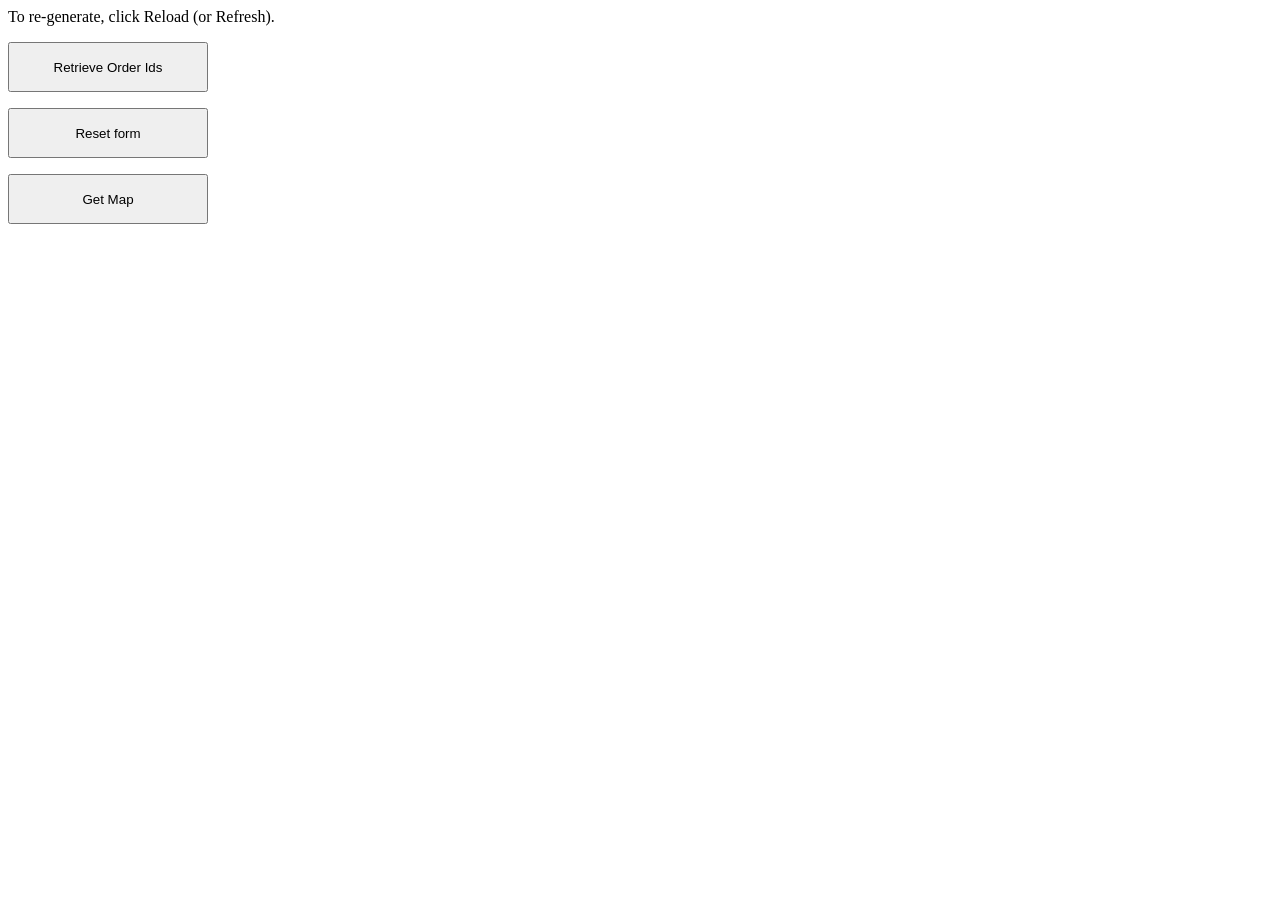
==== HelloGap/assets/www/index.html @ 18a4e0f0 "Update html" ====
<!DOCTYPE html PUBLIC "-//W3C//DTD HTML 4.01 Transitional//EN"><html>	<head>		<link rel="stylesheet" type="text/css" href="style.css">		<title>Retrieving table data</title>		<script type="text/javascript">			function GetIds(Arg) {				xmlhttp = null;				if (window.XMLHttpRequest) {					xmlhttp = new XMLHttpRequest()				} else if (window.ActiveXObject) {					xmlhttp = new ActiveXObject("Microsoft.XMLHTTP")				}				if (xmlhttp != null) {					xmlhttp.onreadystatechange = onStateChangeIds;					var Url = "http://projects.reviewjournal.com/data/index8.php";					xmlhttp.open("GET", Url, true);					xmlhttp.overrideMimeType('application/json');					xmlhttp.send(null);				} else {					alert("The XMLHttpRequest not supported");				}			}			function onStateChangeIds() {				if (xmlhttp.readyState == 4 && xmlhttp.status == 200) {					var body = document.getElementsByTagName("body")[0];					// creates a <table> element and a <tbody> element					var tbl = document.createElement("table");					//window.onload = function() { example4();					var tblBody = document.createElement("tbody");					var jsonResponse = JSON.parse(xmlhttp.responseText);					var entry = jsonResponse.top;					// creating all cells					for (var j = 0; j < entry.length; j++) {						// creates a table row						var row = document.createElement("tr");						// Create a <td> element and a text node, make the text						// node the contents of the <td>, and put the <td> at						// the end of the table row						var cell = document.createElement("td");						//var cellText = document.createTextNode("cell is row " + j + ", column " + i);						//cell.onclick = function() {						//	alert("Cell value in process")						//};						var cellText = document.createTextNode(entry[j].id);						cell.appendChild(cellText);						cell.height = '50px';						cell.width = '200px';						row.appendChild(cell);						//row.onclick = function() {						//var v = row[0].firstChild.innerHTML + "\n";						//	alert("row clicked " + row.rowIndex);						//}						// add the row to the end of the table body						tblBody.appendChild(row);					}					var nodeList = tblBody.childNodes;					//alert("nbr of rows " +  nodeList.length);					for (var i = 0; i < nodeList.length; i++) {						nodeList[i].onclick = (function() {// closure							var cnt = i;							// save the counter to use in the function							return function() {								//alert("row" + cnt + " data=" + this.cells[0].innerHTML);								var p = this.cells[0].innerHTML;								GetAddresses(p);							}						})(i);					}					//nodeList.onclick = function() {					//	alert("clicking nodelist row " + nodeList);					//}					//row.onclick = function() {					//var v = row[0].firstChild.innerHTML + "\n";					//alert("row clicked " + row.rowIndex);					//var table = document.getElementById("table");					//var rows = tbl.rows;					//var arr = Array.prototype.slice.call( row )					// or table.getElementsByTagName("tr");					//alert("count " + arr.length);					/*					for (var i = 0; i < rows.length; i++) {					rows[i].onclick = (function() {// closure					var cnt = i;					// save the counter to use in the function					//return function() {					alert("row" + cnt + " data=" + this.cells[0].innerHTML);					//}					})(i);					}					*/					//}					// put the <tbody> in the <table>					tbl.appendChild(tblBody);					// appends <table> into <body>					body.appendChild(tbl);					// sets the border attribute of tbl to 2;					tbl.setAttribute("border", "2");					sometext = document.createTextNode("\x00");					// blank line					body.appendChild(sometext);				} else {					//alert("statusText: " + xmlhttp.statusText + "\nHTTP status code: " + xmlhttp.status);				}			}			function GetAddresses(Arg) {				//alert("Arg is : " + Arg);				xmlhttp = null;				if (window.XMLHttpRequest) {					xmlhttp = new XMLHttpRequest()				} else if (window.ActiveXObject) {					xmlhttp = new ActiveXObject("Microsoft.XMLHTTP")				}				if (xmlhttp != null) {					xmlhttp.onreadystatechange = onStateChangeAddrs;					var Url = "http://projects.reviewjournal.com/data/index7.php?name=" + Arg;					xmlhttp.open("GET", Url, true);					xmlhttp.overrideMimeType('application/json');					xmlhttp.send(null);				} else {					alert("The XMLHttpRequest not supported");				}			}			function onStateChangeAddrs() {				if (xmlhttp.readyState == 4 && xmlhttp.status == 200) {					var body = document.getElementsByTagName("body")[0];					// creates a <table> element and a <tbody> element					var tbl = document.createElement("table");					var tblBody = document.createElement("tbody");					var jsonResponse = JSON.parse(xmlhttp.responseText);					var entry = jsonResponse.top;					// creating all cells					for (var j = 0; j < entry.length; j++) {						// creates a table row						var row = document.createElement("tr");						// Create a <td> element and a text node, make the text						// node the contents of the <td>, and put the <td> at						// the end of the table row						var cell = document.createElement("td");						//cell.onclick = function() {						//	alert("Map in process " + "index nbr " + j)						//};						//var cellText = document.createTextNode("cell is row " + j + ", column " + i);						var cellText = document.createTextNode(entry[j].street);						//alert("adding cell " + entry[j].street + " index is " + j);						cell.appendChild(cellText);						cell.height = '50px';						cell.width = '300x';						//cell.onclick = function() {						//	alert("clicked cell " + "index nbr " + j)						//};						row.appendChild(cell);						//row.onclick = function() {						//	alert("Row clicked " + rowIndex)						//};						//var Row = document.getElementById("somerow");						//var Cells = Row.getElementsByTagName("td");						//alert(cell[0].innerText);						// add the row to the end of the table body						tblBody.appendChild(row);					}					var nodeList = tblBody.childNodes;					alert("nbr of addresses " + nodeList.length);					for (var i = 0; i < nodeList.length; i++) {						nodeList[i].onclick = (function() {// closure							var cnt = i;							// save the counter to use in the function							return function() {								if (window.confirm('Display map for ' + this.cells[0].innerHTML)) {        							window.location.href='map.html';    							}																								//alert("(row " + cnt + ") " + this.cells[0].innerHTML);							}						})(i);					}					// put the <tbody> in the <table>					tbl.appendChild(tblBody);					// appends <table> into <body>					body.appendChild(tbl);					// sets the border attribute of tbl to 2;					tbl.setAttribute("border", "2");					//sometext = document.createTextNode("\x00");					//body.appendChild(sometext);					//alert(tblBody);					var nodeList = tblBody.childNodes;					//alert(nodeList);					//alert(nodeList.length);					var str = "";					//for (var index = 0; index < nodeList.length; index++) {					//alert("nodeList idx " + nodeList[index].childNodes.length);					//alert("nodeList idx " + nodeList[index].firstChild);					//alert("nodeList idx " + nodeList[index].firstChild.innerHTML);					//var evx = nodeList[index].firstChild.innerHTML;					//var ev = nodeList[index];					//str = str + nodeList[index].firstChild.innerHTML + "\n";					//ev.onclick = function() {					//	alert("Clicked here " + "index nbr " + index + " " + evx);					//};					//}					//alert(str);				} else {					//alert("statusText: " + xmlhttp.statusText + "\nHTTP status code: " + xmlhttp.status  + "\nHTTP ready state: " + xmlhttp.readyState);				}			}			/*			function addRowHandlers() {			var table = document.getElementById("table");			var rows = table.getElementsByTagName("tr");			for ( i = 1; i < rows.length; i++) {			var row = table.rows[i];			row.onclick = function(row) {			return function() {			var cell = myrow.getElementsByTagName("td")[0];			var id = cell.innerHTML;			alert("id:" + id);			};			}(row);			}			}			*/			//set a variable to refer to a specific ID			//var specialSection = document.getElementById("specialSection");			//initiate this function when the user clicks the ID			//var myrow       = mytablebody.getElementsByTagName("tr")[0];			//specialSection.onclick = function() {			//	alert("Hello World")			//};			function example4() {				var table = document.getElementById("table");				var rows = table.rows;				// or table.getElementsByTagName("tr");				for (var i = 0; i < rows.length; i++) {					rows[i].onclick = (function() {// closure						var cnt = i;						// save the counter to use in the function						return function() {							alert("row" + cnt + " data=" + this.cells[0].innerHTML);						}					})(i);				}			}			function displayResult() {				alert(document.getElementById("myTable").rows.length);			}			function formReset2() {				var parent = document.getElementById("table");				var child = document.getElementById("tbody");				parent.removeChild(child);			}			function formReset() {				//alert("reset form");				//var d = document.getElementsByTagName("body");				//var t = document.hasChildNodes();				//document.formReset;				//document.removeChild(t);				//alert(t);				var mybody = document.getElementsByTagName("body")[0];				var mytable = mybody.getElementsByTagName("table")[0];				var mytablebody = mytable.getElementsByTagName("tbody")[0];				//alert(mytablebody)				var myrow = mytablebody.getElementsByTagName("tr")[0];				//alert(myrow);				var mycel = myrow.getElementsByTagName("td")[0];				//alert(mycel);				var collection = mytable.rows;				//alert(collection);				var cLength = collection.length;				alert(cLength);				//for ( i = 0; i < cLength; i++) {				var i = 0;				while (i < cLength) {					mytable.deleteRow(i);					i++;				}				//alert("Removed node: " + y[i].childNodes[0].nodeValue);				//alert(collection.length);				//alert("end");				//alert(mytablebody.getLength());				//var x=document.getElementsByTagName("body");				//alert(x.length);				//var y=document.getElementsByTagName("table");				//alert(y.length);				//var t1 = document.getElementsByTagName("table")[0];				//alert(t1)				//var t2 = document.getElementsByTagName("tbody")[0];				//alert(t2);				//var size = t2.getLength();				//alert(size);				//t1.deleteRow(2);				//t1.deleteRow(3);				//t1.deleteRow(6);				//var t2 = document.getElementsByTagName("tbody")[0];				//alert(t2)				//var parent=document.getElementsByTagName("body");				//var child=document.getElementsByTagName("table");				//parent.removeChild(child);				//document.clear();				//document.close();				//document.write(" ");				//y = document.getElementsByTagName("body");				//y=document.getElementsByTagName("body")[0];				//x=document.documentElement.removeChild(y);				//for ( i = 0; i < y.length; i++) {				//	alert("Removed node: " + y[i].childNodes[0].nodeValue);				//}			}					</script>	</head>	<body>		<p>			To re-generate, click Reload (or Refresh).		</p>		<p>			<input type="button" value="Retrieve Order Ids" onclick="GetIds()" style="height:50px; width:200px" >		</p>		<form action="index.html">			<p>				<input type="submit" value="Reset form" style="height:50px; width:200px" >			</p>		</form>		<form action="map.html">			<p>				<input type="submit" value="Get Map" style="height:50px; width:200px" >			</p>		</form>	</body></html>
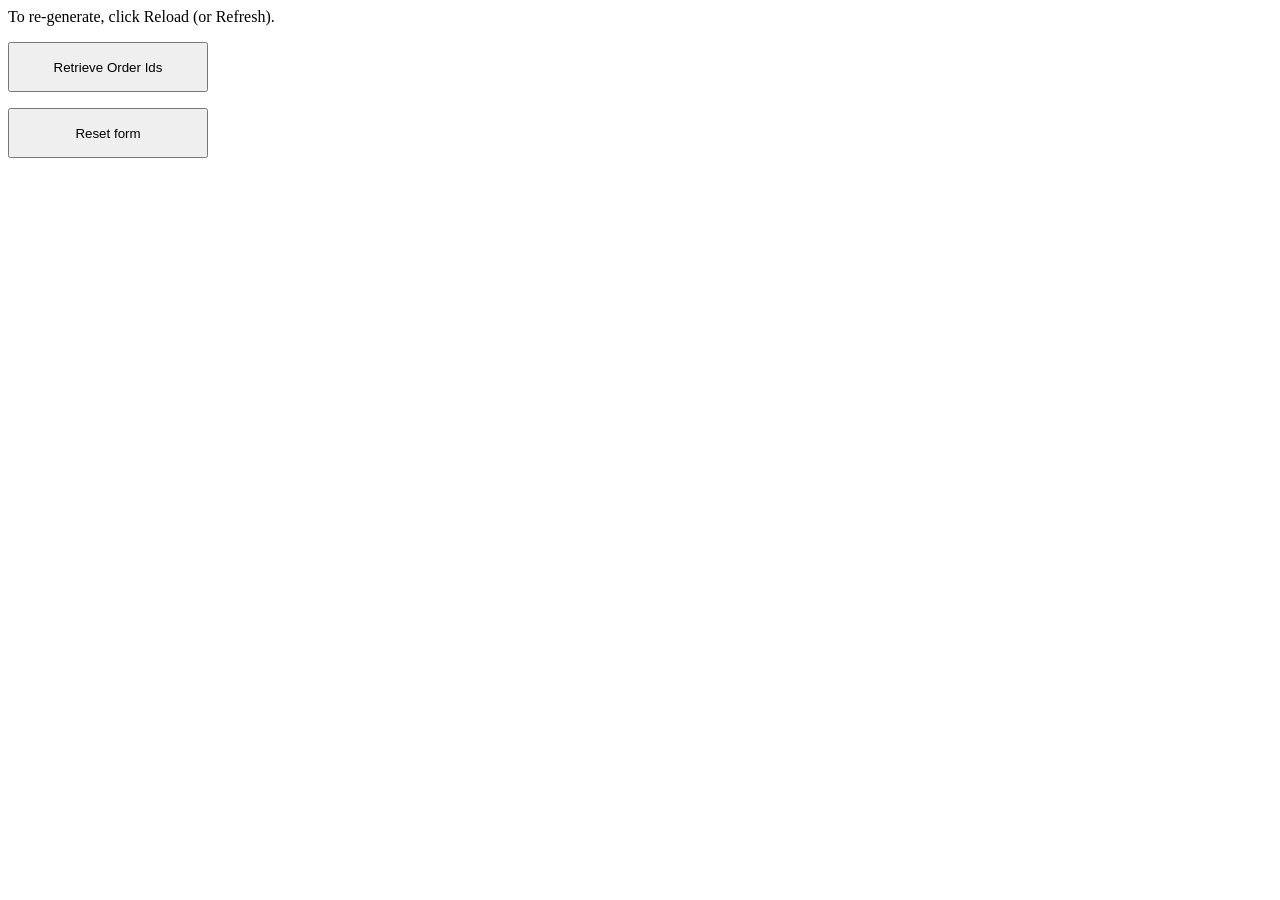
==== commit 7b434d02: "Update html" ====
--- a/HelloGap/assets/www/index.html
+++ b/HelloGap/assets/www/index.html
@@ -1,13 +1,10 @@
 <!DOCTYPE html PUBLIC "-//W3C//DTD HTML 4.01 Transitional//EN">- <html> 	<head> 		<link rel="stylesheet" type="text/css" href="style.css"> 		<title>Retrieving table data</title>- 		<script type="text/javascript"> 			function GetIds(Arg) {- 				xmlhttp = null; 				if (window.XMLHttpRequest) { 					xmlhttp = new XMLHttpRequest()@@ -24,108 +21,56 @@
 					alert("The XMLHttpRequest not supported"); 				} 			}- 			function onStateChangeIds() { 				if (xmlhttp.readyState == 4 && xmlhttp.status == 200) { 					var body = document.getElementsByTagName("body")[0]; 					// creates a <table> element and a <tbody> element-					var tbl = document.createElement("table");-					//window.onload = function() { example4();-+					var tbl = document.createElement("table");					 					var tblBody = document.createElement("tbody"); 					var jsonResponse = JSON.parse(xmlhttp.responseText); 					var entry = jsonResponse.top; 					// creating all cells- 					for (var j = 0; j < entry.length; j++) { 						// creates a table row 						var row = document.createElement("tr"); 						// Create a <td> element and a text node, make the text 						// node the contents of the <td>, and put the <td> at 						// the end of the table row-						var cell = document.createElement("td");-						//var cellText = document.createTextNode("cell is row " + j + ", column " + i);-						//cell.onclick = function() {-						//	alert("Cell value in process")-						//};+						var cell = document.createElement("td");						 						var cellText = document.createTextNode(entry[j].id);- 						cell.appendChild(cellText); 						cell.height = '50px'; 						cell.width = '200px';--						row.appendChild(cell);-						//row.onclick = function() {-						//var v = row[0].firstChild.innerHTML + "\n";-						//	alert("row clicked " + row.rowIndex);-						//}-						// add the row to the end of the table body+						row.appendChild(cell);						 						tblBody.appendChild(row); 					}- 					var nodeList = tblBody.childNodes; 					//alert("nbr of rows " +  nodeList.length);- 					for (var i = 0; i < nodeList.length; i++) { 						nodeList[i].onclick = (function() {// closure 							var cnt = i; 							// save the counter to use in the function-							return function() {-								//alert("row" + cnt + " data=" + this.cells[0].innerHTML);+							return function() {								 								var p = this.cells[0].innerHTML; 								GetAddresses(p); 							} 						})(i);-					}--					//nodeList.onclick = function() {-					//	alert("clicking nodelist row " + nodeList);--					//}--					//row.onclick = function() {-					//var v = row[0].firstChild.innerHTML + "\n";-					//alert("row clicked " + row.rowIndex);--					//var table = document.getElementById("table");-					//var rows = tbl.rows;-					//var arr = Array.prototype.slice.call( row )-					// or table.getElementsByTagName("tr");-					//alert("count " + arr.length);--					/*-					for (var i = 0; i < rows.length; i++) {-					rows[i].onclick = (function() {// closure-					var cnt = i;-					// save the counter to use in the function-					//return function() {-					alert("row" + cnt + " data=" + this.cells[0].innerHTML);-					//}-					})(i);-					}-					*/-					//}-+					}				 					// put the <tbody> in the <table> 					tbl.appendChild(tblBody); 					// appends <table> into <body> 					body.appendChild(tbl); 					// sets the border attribute of tbl to 2; 					tbl.setAttribute("border", "2");- 					sometext = document.createTextNode("\x00"); 					// blank line 					body.appendChild(sometext);- 				} else { 					//alert("statusText: " + xmlhttp.statusText + "\nHTTP status code: " + xmlhttp.status); 				} 			} -			function GetAddresses(Arg) {--				//alert("Arg is : " + Arg);-+			function GetAddresses(Arg) {	 				xmlhttp = null; 				if (window.XMLHttpRequest) { 					xmlhttp = new XMLHttpRequest()@@ -159,113 +104,59 @@
 						// Create a <td> element and a text node, make the text 						// node the contents of the <td>, and put the <td> at 						// the end of the table row+						var cell = document.createElement("td");						+						var streetText = document.createTextNode(entry[j].street);																											+						cell.appendChild(streetText);						+						cell.height = '50px';+						cell.width = '300x';						+						row.appendChild(cell);	+						 						var cell = document.createElement("td");--						//cell.onclick = function() {-						//	alert("Map in process " + "index nbr " + j)-						//};-						//var cellText = document.createTextNode("cell is row " + j + ", column " + i);-						var cellText = document.createTextNode(entry[j].street);-						//alert("adding cell " + entry[j].street + " index is " + j);--						cell.appendChild(cellText);+						var idAddressText = document.createTextNode(entry[j].idAddress);+						cell.appendChild(idAddressText);						 						cell.height = '50px';-						cell.width = '300x';-						//cell.onclick = function() {-						//	alert("clicked cell " + "index nbr " + j)-						//};-+						cell.width = '300x';						 						row.appendChild(cell);--						//row.onclick = function() {-						//	alert("Row clicked " + rowIndex)-						//};--						//var Row = document.getElementById("somerow");-						//var Cells = Row.getElementsByTagName("td");-						//alert(cell[0].innerText);--						// add the row to the end of the table body+						+											 						tblBody.appendChild(row); 					}- 					var nodeList = tblBody.childNodes;-					alert("nbr of addresses " + nodeList.length);+					alert("nbr of addresses " + nodeList.length);										+					+					longitude = -114.986544;+					latitude = 35.992394;  					for (var i = 0; i < nodeList.length; i++) { 						nodeList[i].onclick = (function() {// closure 							var cnt = i; 							// save the counter to use in the function 							return function() {-								if (window.confirm('Display map for ' + this.cells[0].innerHTML)) {-        							window.location.href='map.html';-    							}+								var str = this.cells[0].innerHTML; 																-								//alert("(row " + cnt + ") " + this.cells[0].innerHTML);+								if (window.confirm('Display map for ' + str)) {		+									var ref = 'map.html' + '?id=' + this.cells[1].innerHTML;	+									var ref = 'map.html' + '?lon=' + longitude + "&lat=" + latitude;													+									//alert(ref);+        							window.location.href=ref;+    							}	 							} 						})(i); 					}- 					// put the <tbody> in the <table> 					tbl.appendChild(tblBody); 					// appends <table> into <body> 					body.appendChild(tbl); 					// sets the border attribute of tbl to 2;-					tbl.setAttribute("border", "2");--					//sometext = document.createTextNode("\x00");-					//body.appendChild(sometext);--					//alert(tblBody);-					var nodeList = tblBody.childNodes;-					//alert(nodeList);-					//alert(nodeList.length);+					tbl.setAttribute("border", "2");					+					var nodeList = tblBody.childNodes;					 					var str = "";--					//for (var index = 0; index < nodeList.length; index++) {-					//alert("nodeList idx " + nodeList[index].childNodes.length);-					//alert("nodeList idx " + nodeList[index].firstChild);-					//alert("nodeList idx " + nodeList[index].firstChild.innerHTML);--					//var evx = nodeList[index].firstChild.innerHTML;-					//var ev = nodeList[index];--					//str = str + nodeList[index].firstChild.innerHTML + "\n";--					//ev.onclick = function() {-					//	alert("Clicked here " + "index nbr " + index + " " + evx);-					//};-					//}-					//alert(str);+					 				} else { 					//alert("statusText: " + xmlhttp.statusText + "\nHTTP status code: " + xmlhttp.status  + "\nHTTP ready state: " + xmlhttp.readyState); 				}-			}-+			}		 			/*-			function addRowHandlers() {-			var table = document.getElementById("table");-			var rows = table.getElementsByTagName("tr");-			for ( i = 1; i < rows.length; i++) {-			var row = table.rows[i];-			row.onclick = function(row) {-			return function() {-			var cell = myrow.getElementsByTagName("td")[0];-			var id = cell.innerHTML;-			alert("id:" + id);-			};-			}(row);-			}-			}-			*/-			//set a variable to refer to a specific ID-			//var specialSection = document.getElementById("specialSection");-			//initiate this function when the user clicks the ID-			//var myrow       = mytablebody.getElementsByTagName("tr")[0];-			//specialSection.onclick = function() {-			//	alert("Hello World")-			//};- 			function example4() { 				var table = document.getElementById("table"); 				var rows = table.rows;@@ -280,98 +171,36 @@
 					})(i); 				} 			}-+			*/ 			function displayResult() { 				alert(document.getElementById("myTable").rows.length); 			}- 			function formReset2() { 				var parent = document.getElementById("table"); 				var child = document.getElementById("tbody"); 				parent.removeChild(child); 			}--			function formReset() {-				//alert("reset form");-				//var d = document.getElementsByTagName("body");-				//var t = document.hasChildNodes();-				//document.formReset;-				//document.removeChild(t);-				//alert(t);-+			function formReset() {				 				var mybody = document.getElementsByTagName("body")[0]; 				var mytable = mybody.getElementsByTagName("table")[0];  				var mytablebody = mytable.getElementsByTagName("tbody")[0]; 				//alert(mytablebody)- 				var myrow = mytablebody.getElementsByTagName("tr")[0]; 				//alert(myrow);- 				var mycel = myrow.getElementsByTagName("td")[0]; 				//alert(mycel);- 				var collection = mytable.rows;- 				//alert(collection);- 				var cLength = collection.length;--				alert(cLength);--				//for ( i = 0; i < cLength; i++) {+				alert(cLength);				 				var i = 0; 				while (i < cLength) { 					mytable.deleteRow(i); 					i++;-				}-				//alert("Removed node: " + y[i].childNodes[0].nodeValue);--				//alert(collection.length);-				//alert("end");--				//alert(mytablebody.getLength());--				//var x=document.getElementsByTagName("body");-				//alert(x.length);--				//var y=document.getElementsByTagName("table");-				//alert(y.length);--				//var t1 = document.getElementsByTagName("table")[0];-				//alert(t1)--				//var t2 = document.getElementsByTagName("tbody")[0];-				//alert(t2);--				//var size = t2.getLength();-				//alert(size);--				//t1.deleteRow(2);-				//t1.deleteRow(3);-				//t1.deleteRow(6);--				//var t2 = document.getElementsByTagName("tbody")[0];-				//alert(t2)--				//var parent=document.getElementsByTagName("body");-				//var child=document.getElementsByTagName("table");-				//parent.removeChild(child);--				//document.clear();-				//document.close();-				//document.write(" ");--				//y = document.getElementsByTagName("body");-				//y=document.getElementsByTagName("body")[0];-				//x=document.documentElement.removeChild(y);-				//for ( i = 0; i < y.length; i++) {-				//	alert("Removed node: " + y[i].childNodes[0].nodeValue);-				//}-			}			-+				}				+			}	 		</script>- 	</head> 	<body> 		<p>@@ -380,19 +209,11 @@
 		<p> 			<input type="button" value="Retrieve Order Ids" onclick="GetIds()" style="height:50px; width:200px" > 		</p>- 		<form action="index.html"> 			<p> 				<input type="submit" value="Reset form" style="height:50px; width:200px" > 			</p> 		</form>--		<form action="map.html">-			<p>-				<input type="submit" value="Get Map" style="height:50px; width:200px" >-			</p>--		</form>-+		 	</body> </html>
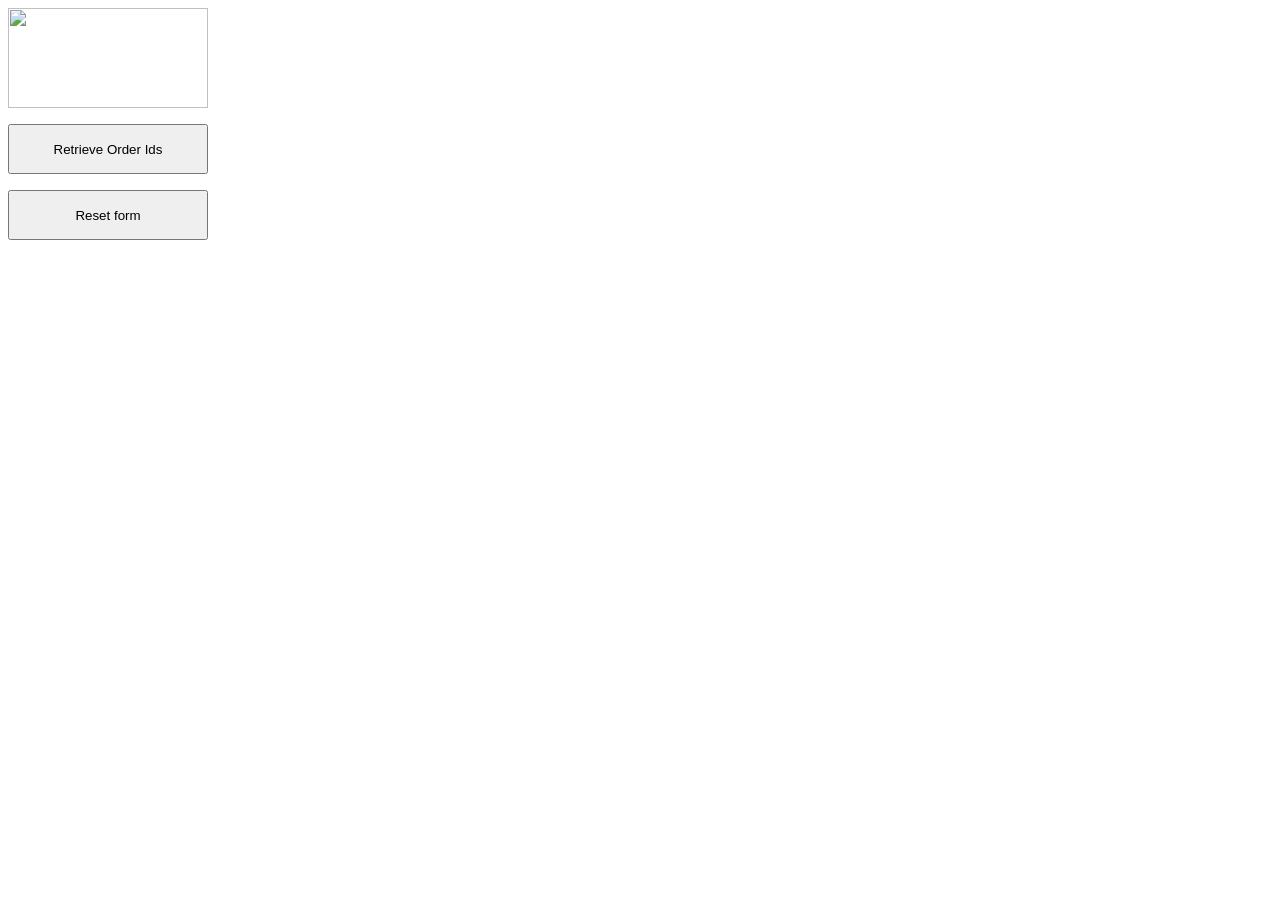
==== commit 5d5b18dc: "Update html" ====
--- a/HelloGap/assets/www/index.html
+++ b/HelloGap/assets/www/index.html
@@ -124,8 +124,8 @@
 					var nodeList = tblBody.childNodes; 					alert("nbr of addresses " + nodeList.length);										 					-					longitude = -114.986544;-					latitude = 35.992394;+					//longitude = -114.986544;+					//latitude = 35.992394;  					for (var i = 0; i < nodeList.length; i++) { 						nodeList[i].onclick = (function() {// closure@@ -135,8 +135,8 @@
 								var str = this.cells[0].innerHTML; 																 								if (window.confirm('Display map for ' + str)) {		-									var ref = 'map.html' + '?id=' + this.cells[1].innerHTML;	-									var ref = 'map.html' + '?lon=' + longitude + "&lat=" + latitude;													+									var ref = 'navigate.html' + '?id=' + this.cells[1].innerHTML;	+									//var ref = 'map.html' + '?lon=' + longitude + "&lat=" + latitude;													 									//alert(ref);         							window.location.href=ref;     							}	@@ -204,7 +204,7 @@
 	</head> 	<body> 		<p>-			To re-generate, click Reload (or Refresh).+			<img src="../www/bin/res/drawable-hdpi/gad_logo.png"  width="200" height="100">			 		</p> 		<p> 			<input type="button" value="Retrieve Order Ids" onclick="GetIds()" style="height:50px; width:200px" >
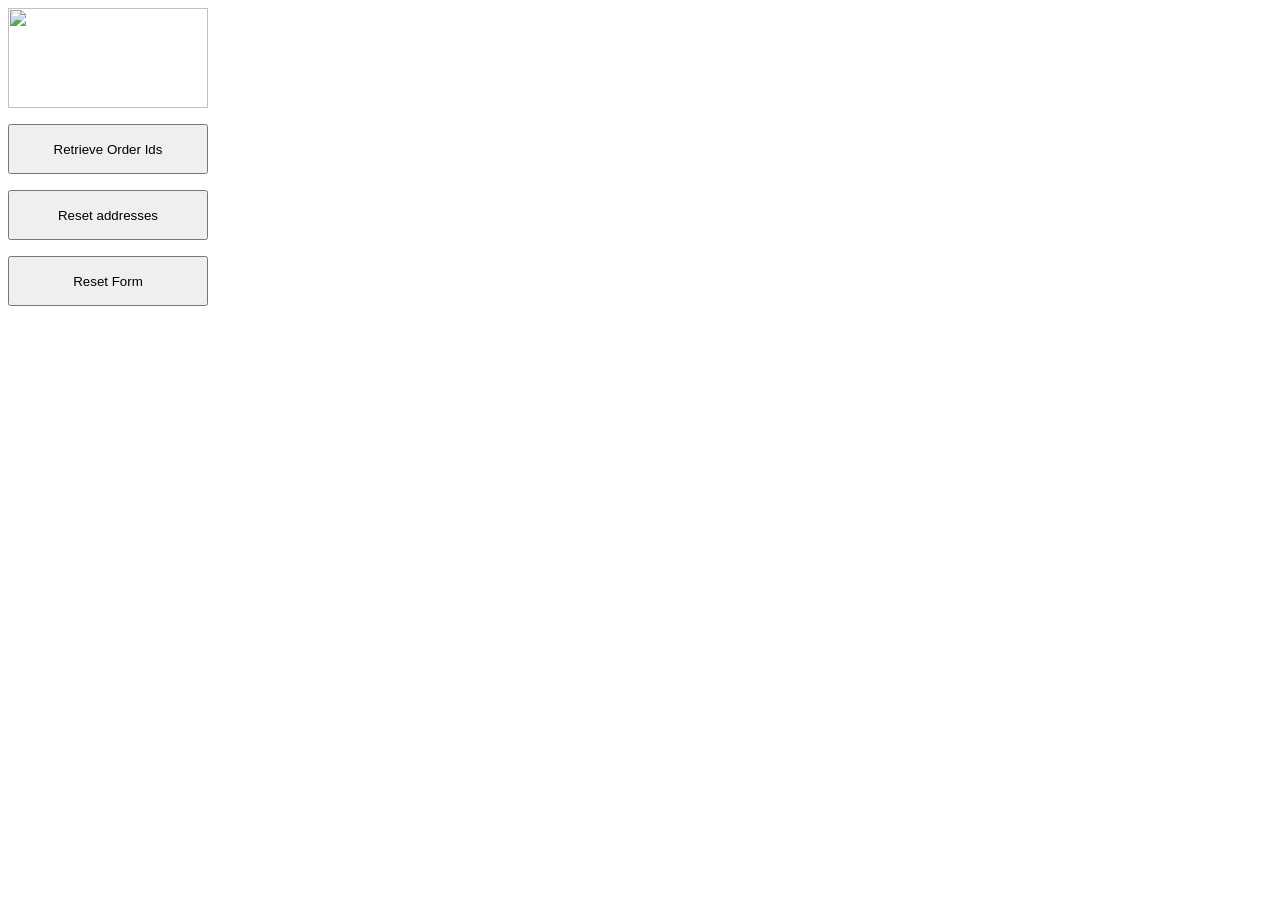
==== commit 46a01bfe: "Update html" ====
--- a/HelloGap/assets/www/index.html
+++ b/HelloGap/assets/www/index.html
@@ -3,7 +3,11 @@
 	<head> 		<link rel="stylesheet" type="text/css" href="style.css"> 		<title>Retrieving table data</title>-		<script type="text/javascript">+		<script src="jquery-1.9.1.js"></script>+		<script src="script.js"></script>+		<script src="script.min.js"></script>+		<script type="text/javascript">		+		 			function GetIds(Arg) { 				xmlhttp = null; 				if (window.XMLHttpRequest) {@@ -23,10 +27,10 @@
 			} 			function onStateChangeIds() { 				if (xmlhttp.readyState == 4 && xmlhttp.status == 200) {-					var body = document.getElementsByTagName("body")[0];+					var orderBody = document.getElementsByTagName("body")[0]; 					// creates a <table> element and a <tbody> element-					var tbl = document.createElement("table");					-					var tblBody = document.createElement("tbody");+					var orderTable = document.createElement("table");					+					var orderTableBody = document.createElement("tbody"); 					var jsonResponse = JSON.parse(xmlhttp.responseText); 					var entry = jsonResponse.top; 					// creating all cells@@ -42,9 +46,15 @@
 						cell.height = '50px'; 						cell.width = '200px'; 						row.appendChild(cell);						-						tblBody.appendChild(row);+						orderTableBody.appendChild(row);+						+						//var all = $("#td");+						//alert(all); 					}-					var nodeList = tblBody.childNodes;+					var nodeList = orderTableBody.childNodes;					+					+					+					 					//alert("nbr of rows " +  nodeList.length); 					for (var i = 0; i < nodeList.length; i++) { 						nodeList[i].onclick = (function() {// closure@@ -52,19 +62,20 @@
 							// save the counter to use in the function 							return function() {								 								var p = this.cells[0].innerHTML;+								//alert("#p"); 								GetAddresses(p); 							} 						})(i); 					}				 					// put the <tbody> in the <table>-					tbl.appendChild(tblBody);+					orderTable.appendChild(orderTableBody); 					// appends <table> into <body>-					body.appendChild(tbl);+					orderBody.appendChild(orderTable); 					// sets the border attribute of tbl to 2;-					tbl.setAttribute("border", "2");+					orderTable.setAttribute("border", "2"); 					sometext = document.createTextNode("\x00"); 					// blank line-					body.appendChild(sometext);+					orderBody.appendChild(sometext); 				} else { 					//alert("statusText: " + xmlhttp.statusText + "\nHTTP status code: " + xmlhttp.status); 				}@@ -89,12 +100,17 @@
 			}  			function onStateChangeAddrs() {-				if (xmlhttp.readyState == 4 && xmlhttp.status == 200) {--					var body = document.getElementsByTagName("body")[0];+				if (xmlhttp.readyState == 4 && xmlhttp.status == 200) {					+				++					var aBody = document.getElementsByTagName("body")[0];+					+					var divTag = document.createElement('div');+					divTag.id = "div1";+					 					// creates a <table> element and a <tbody> element-					var tbl = document.createElement("table");-					var tblBody = document.createElement("tbody");+					var aTable = document.createElement("table");+					var aTableBody = document.createElement("tBody"); 					var jsonResponse = JSON.parse(xmlhttp.responseText); 					var entry = jsonResponse.top; 					// creating all cells@@ -119,9 +135,9 @@
 						row.appendChild(cell); 						 											-						tblBody.appendChild(row);+						aTableBody.appendChild(row); 					}-					var nodeList = tblBody.childNodes;+					var nodeList = aTableBody.childNodes; 					alert("nbr of addresses " + nodeList.length);										 					 					//longitude = -114.986544;@@ -143,14 +159,23 @@
 							} 						})(i); 					}+					+					aBody.appendChild(divTag); 	 					// put the <tbody> in the <table>-					tbl.appendChild(tblBody);+					aTable.appendChild(aTableBody); 					// appends <table> into <body>-					body.appendChild(tbl);+					aBody.appendChild(aTable); 					// sets the border attribute of tbl to 2;-					tbl.setAttribute("border", "2");					-					var nodeList = tblBody.childNodes;					-					var str = "";+					aTable.setAttribute("border", "2");			+					+					+					document.getElementById("div1").appendChild(aTable);+					+					//abody.appendChild(divTag); 		+					//ar nodeList = addressTableBody.childNodes;					+					//var str = "";+					+					//finalTable = tbl; 					 				} else { 					//alert("statusText: " + xmlhttp.statusText + "\nHTTP status code: " + xmlhttp.status  + "\nHTTP ready state: " + xmlhttp.readyState);@@ -172,15 +197,41 @@
 				} 			} 			*/-			function displayResult() {-				alert(document.getElementById("myTable").rows.length);-			}-			function formReset2() {-				var parent = document.getElementById("table");-				var child = document.getElementById("tbody");-				parent.removeChild(child);-			}-			function formReset() {				+			function ResetAddresses() {+				//alert(document.getElementById("myTable").rows.length);+				//alert("reset addresses ");			+				//$('div').removeClass('aClassName')+				$('div').remove();+				//$('.hello').remove();				+				//alert("xxx  " + tblBody);				+				//$("addressTable").remove(); 				+				//addressTable = undefined;				+				//("table" = null);				+				//$("addressTbl").remove(); +			}+			function ResetOrders() {+				//var parent = document.getElementById("table");+				//var child = document.getElementById("tbody");+				//parent.removeChild(child);				+				//$("#tbody").remove(); 		+				//var xt = document.getElementById("table");			+				//alert('resetting form');+				//var d = document.getElementById("table")+				//d.removeCh+				alert("reset orders " );+				//$("table").remove(); 		+				//var d = document.getElementByName('tbl');+  				//var olddiv = document.getElementByname('tblbody');+  				//d.removeChild(olddiv);	+				+			}+			+			function ResetForm() {	+				$("table").remove(); +				$("tableAddress").remove(); 				+			}+				+			function formReset2() {				 				var mybody = document.getElementsByTagName("body")[0]; 				var mytable = mybody.getElementsByTagName("table")[0]; @@ -195,25 +246,44 @@
 				var cLength = collection.length; 				alert(cLength);				 				var i = 0;-				while (i < cLength) {-					mytable.deleteRow(i);-					i++;-				}				+				("#mytable.remove()");+				//while (mytable != null) {+				//	mytable.deleteRow(i);					+				//	i++;+				//}				 			}	 		</script> 	</head>-	<body>-		<p>-			<img src="../www/bin/res/drawable-hdpi/gad_logo.png"  width="200" height="100">			+	<body>		+		<!--+		<button>Click me</button>+		<p>This is a paragraph.</p>+		<p>This is another paragraph.</p>+		-->+		<p>+			<img src="images/gad_logo.png"  width="200" height="100">			 		</p>-		<p>+	    <p> 			<input type="button" value="Retrieve Order Ids" onclick="GetIds()" style="height:50px; width:200px" > 		</p>+		<!--+		<p>+			<input type="button" value="Reset orders" onclick="ResetOrders()" style="height:50px; width:200px" >+		</p>+		-->+		<p>+			<input type="button" value="Reset addresses" onclick="ResetAddresses()" style="height:50px; width:200px" >+		</p>		+		+		<p>+			<input type="button" value="Reset Form" onclick="ResetForm()" style="height:50px; width:200px" >+		</p>	+		<!-- 		<form action="index.html"> 			<p> 				<input type="submit" value="Reset form" style="height:50px; width:200px" > 			</p> 		</form>-		+		-->         	</body> </html>
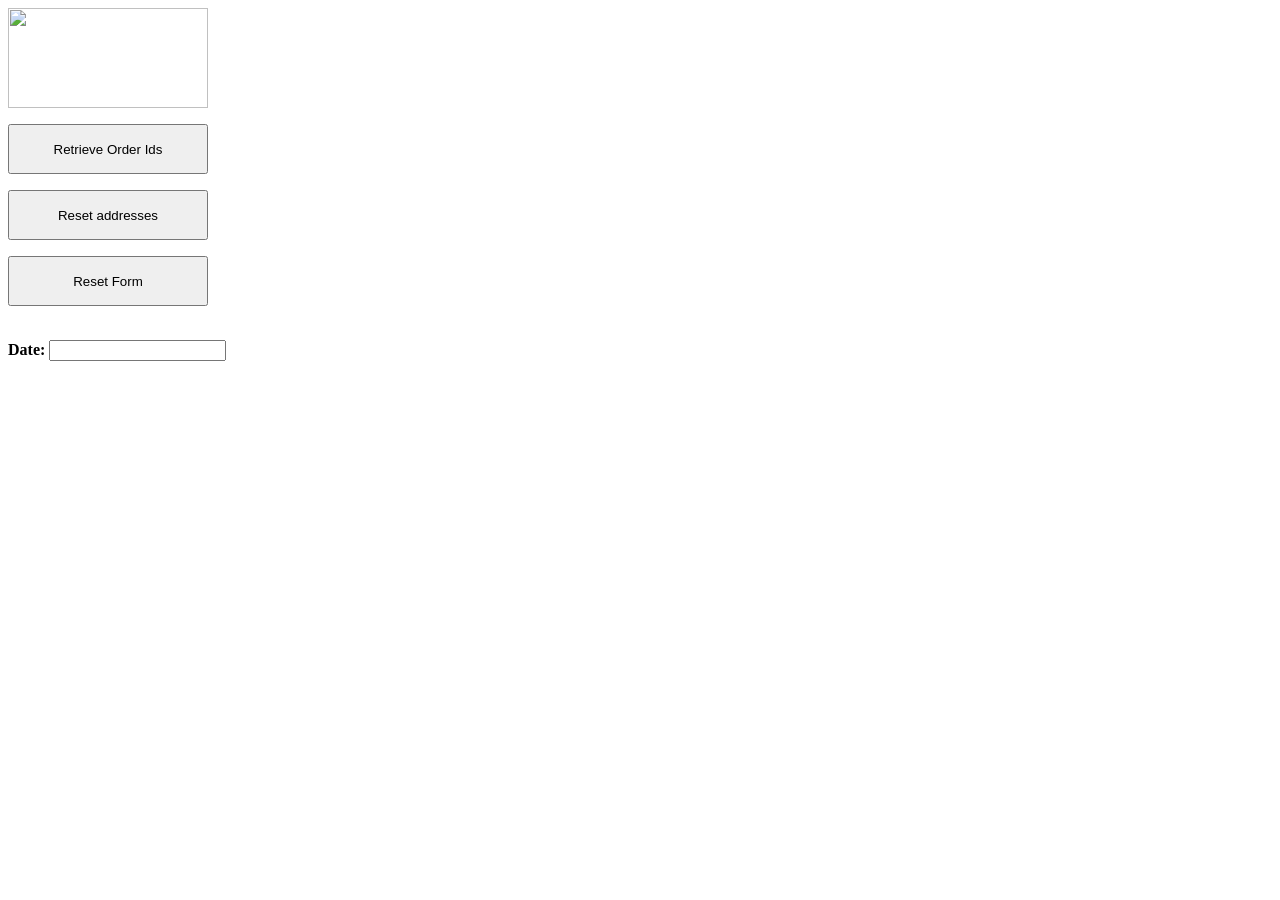
==== commit f51fe37a: "Update add jquery async" ====
--- a/HelloGap/assets/www/index.html
+++ b/HelloGap/assets/www/index.html
@@ -2,10 +2,15 @@
 <html> 	<head> 		<link rel="stylesheet" type="text/css" href="style.css">+		<link rel="stylesheet" href="http://code.jquery.com/ui/1.10.2/themes/smoothness/jquery-ui.css" /> 		<title>Retrieving table data</title> 		<script src="jquery-1.9.1.js"></script>+		<script src="jquery-ui-1.10.2.custom.js"></script>+		<script src="jquery-ui-1.10.2.custom.min.js"></script>+		<!-- 		<script src="script.js"></script> 		<script src="script.min.js"></script>+		--> 		<script type="text/javascript">		 		 			function GetIds(Arg) {@@ -251,7 +256,98 @@
 				//	mytable.deleteRow(i);					 				//	i++; 				//}				-			}	+			}			+			/*+			$.ajax({+				url: "http://projects.reviewjournal.com/data/index8.php",+				context: document.body+			}).done(function() {+				alert("returning from ajax");+				//$(this).addClass("done");+			});+			*/+			var filename = "http://projects.reviewjournal.com/data/index8.php";+			var searchVal = "5";+			+			$.ajax({+     			type: "GET",+     			url: filename,+     			async: true,+     			+     			data: "{queryString:'" + searchVal + "'}",+         		contentType: "application/json; charset=utf-8",+         +     			beforeSend: function(x) {+      				//if(x &amp;&amp; x.overrideMimeType) {+       				//	x.overrideMimeType("application/j-son;charset=UTF-8");+      				//}+ 				},+ 				dataType: "json",+ 				success: function(data){+ 					//alert('ok ' + data);+ 					var s = JSON.stringify(data); 	+ 					alert(s);	+ 						+ 					alert(data.top[0].id);+ 					alert(data.top[1].id);+ 					alert(data.top[2].id); 					 					+ 					+ 					+ 					+ 					$(data.top).each(function(index){+ 						alert(index + " " + this.id);+    					//$(list).append('<li id="listitem">' + this.id + '</li>');+					});+ 					+ 					+ 					//var jsonResponse = JSON.parse(data);+					//var e = jsonResponse.top; 					+ 					//var estr = JSON.stringify(e); 					+ 					//alert(estr);+ 					+    			//do your stuff with the JSON data+				}+			});			+			+			+			+			//var jsonResponse = JSON.parse(xmlhttp.responseText);+			//var entry = jsonResponse.top;+					// creating all cells+					+					//for (var j = 0; j < entry.length; j++) {+						// creates a table row+						//var row = document.createElement("tr");+			+			/*+			$.ajax({+				dataType: "json",+				url: "http://projects.reviewjournal.com/data/index8.php",+				data: data,+				success: success+			});+			*/+			/*+			var nUrl = "http://projects.reviewjournal.com/data/index8.php";+			$.getJSON(nUrl, {+				tags: "top",+				tagmode: "any",+				format: "json"+			})	+			.done(function( data ) {+				$.each( data.items, function( i, item ) {+					alert("item is ");+					+					//$( "<img/>" ).attr( "src", item.media.m ).appendTo( "#images" );+					//if ( i === 3 ) {+					//	return false;+					//}+				});		+			});	+			*/+			 $(function() {+				$( "#datepicker" ).datepicker();+			}); 		</script> 	</head> 	<body>		@@ -277,7 +373,10 @@
 		 		<p> 			<input type="button" value="Reset Form" onclick="ResetForm()" style="height:50px; width:200px" >-		</p>	+		</p>		+			+		<p><br><b>Date:</b> <input type="text" id="datepicker" readonly='true' /></p>+		 		<!-- 		<form action="index.html"> 			<p>
